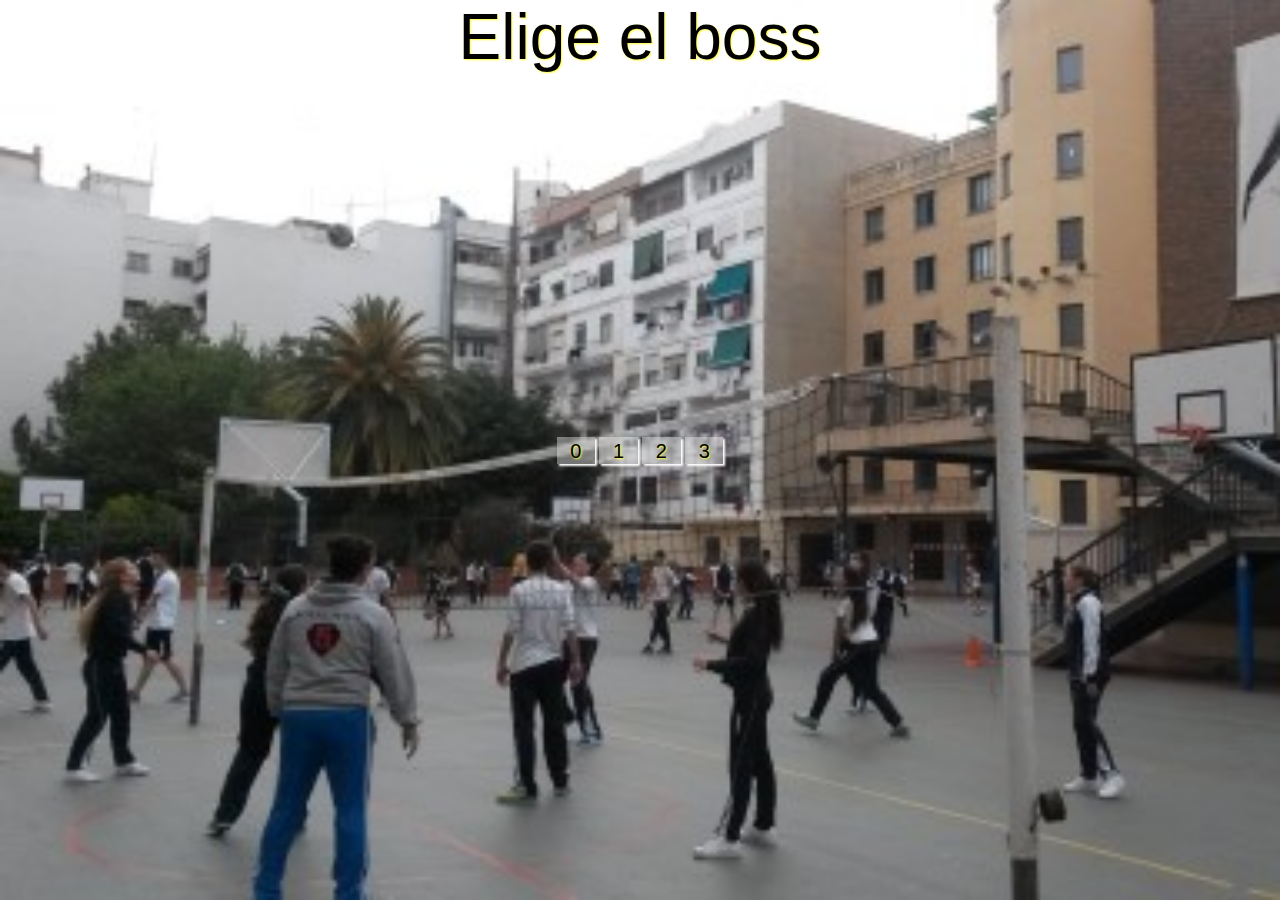
==== extension/index.html @ a6179fb3 "Add files via upload" ====
<!doctype html>
 <html>

   <head>
      <meta charset="utf-8"/>
      <meta name="viewport" content="width=device-width, user-scalable=no, initial-scale=1.0, minimum-scale=1.0"> 
      <link rel="stylesheet" href="estilo.css" type="text/css"/>
      <link rel="icon" type="image/x-icon" href="luis.jpg" class="favicon">
      <title class="title"></title>
      <link rel="manifest" href="manifest.json">
      
   </head>
   <body class="body">
   <div class="container">
       <div class="conmolesta" ><div class="titulofen">Elige el boss</div>
       
       </div>
       <div class="subtitulo"></div>
   <img src="" class="batallador">
   <div class="divclicks"> 
     <h3 class="cps">CPS 0</h3>

<h2 class="tusclicks">
    Tus clicks: 
</h2>
<h2 class="clicksrival">Clicks rival:</h2>

</div>
<div class="selector"></div>
<div class="butoncontainer">
<button class=boton0>0</button>
<button class=boton1>1</button>
<button class=boton2>2</button>
<button class=boton3>3</button>
</div>
<button class=reinibattle>reiniciar</button>

</div>
  
<script type="text/javascript" src="battle.js"></script>
<script type="text/javascript" src="responsive.js"></script>
  </body>
   
 </html>
---- extension/estilo.css ----
*{
    margin: 0;
    padding: 0;
    text-shadow: 1px 1px 2px rgb(255, 252, 60);
    font-family:'Franklin Gothic Medium', 'Arial Narrow', Arial, sans-serif
    
}
body{
display: flex;
flex-wrap: wrap;/*
height: 600px;
width: ; */
}
button{
    height: 3vh;
    width: 3vw;
}

.container{
    width: 100vw;
    height: 100vh;
    display: grid;
    place-content: center;
    background-image: url(cole.jpg);
    background-repeat: no-repeat;
    background-attachment: fixed;
    background-size:cover;
    user-select: none;
}
.luis{
    position: relative;
    width: 25vw;
    height: 50vh;
    
}
img{
    height: 400px;
    width: 400px;
}
.boton {
  background-color: #fcfcfc5e; /* Green */
  border: none;
  color: rgb(0, 0, 0);
  text-align: center;
  text-decoration: none;
  padding: 2% 6%;
  font-size: 125%;
  display: inline-block;
   box-shadow: 2px 2px 2px rgb(255, 255, 255);
   width: 100%;
   height: 4vw;
    
}
.inputstyle{
    background-color:#fcfcfc5e ;
    padding: 2% 6%;
    font-size: 125%;
}
.dif{
    font-size: 500%;
}
.conmolesta{
    width: 100%;
    position: absolute;
    text-align: center;
    font-size: 200%;
}
.cps{
    font-size: 200%;
}
.reinibattle{
     display: none;
     height: 4vw;
     width: 100%;

}
.selector{
    width: 100%;
}
.regreso{
    float: left ;
    height: 3vh;
    width: 3vw;
}
.divclicks{
    display: none;
}

.boton1{
    height: 3vh;
    width: 3vw;
}
.boton0{
    height: 3vh;
    width: 3vw;
}

.boton2{
    height: 3vh;
    width: 3vw;
}
button{
    background-color: #fcfcfc65; 
  border: none;
  color: rgb(0, 0, 0);
  text-align: center;
  text-decoration: none;
  padding: 2% 6%;
  font-size: 125%;
  display: inline-block;
    box-shadow: 2px 2px 2px rgb(255, 255, 255);
}
.titulofen{
    font-size: 200%;
}
.subtitulo{
    font-size:300%;
}
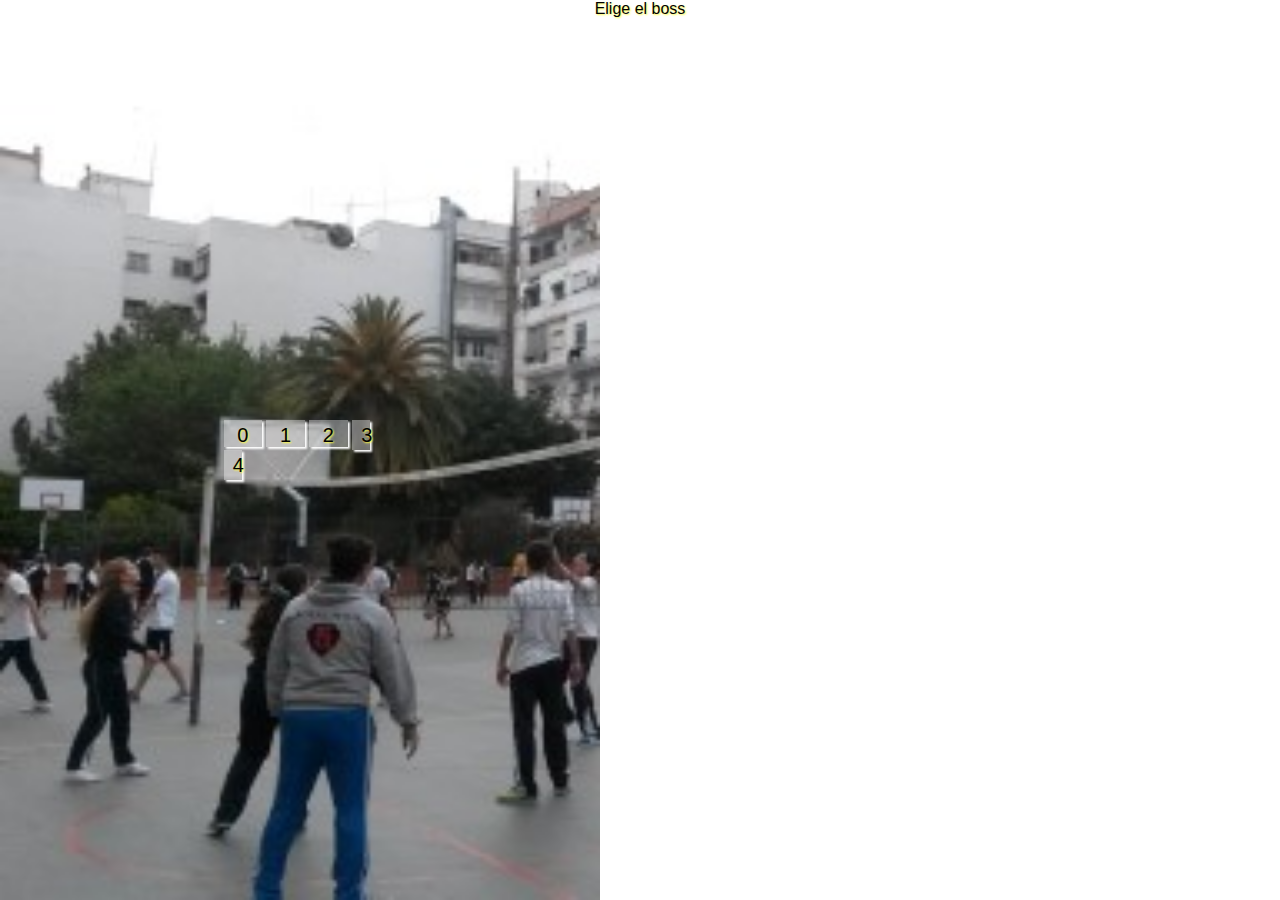
==== commit e2360186: "Add files via upload" ====
--- a/extension/index.html
+++ b/extension/index.html
@@ -16,7 +16,7 @@
        
        </div>
        <div class="subtitulo"></div>
-   <img src="" class="batallador">
+   <img src="" class="batallador" draggable="false">
    <div class="divclicks"> 
      <h3 class="cps">CPS 0</h3>
 
@@ -32,13 +32,13 @@
 <button class=boton1>1</button>
 <button class=boton2>2</button>
 <button class=boton3>3</button>
+<button class=boton4>4</button>
 </div>
 <button class=reinibattle>reiniciar</button>
 
 </div>
   
 <script type="text/javascript" src="battle.js"></script>
-<script type="text/javascript" src="responsive.js"></script>
   </body>
    
  </html>--- a/extension/estilo.css
+++ b/extension/estilo.css
@@ -7,13 +7,13 @@
 }
 body{
 display: flex;
-flex-wrap: wrap;/*
+flex-wrap: wrap;
 height: 600px;
-width: ; */
+width: 600px; 
 }
 button{
-    height: 3vh;
-    width: 3vw;
+    height: 30px;
+    width: 10px;
 }
 
 .container{
@@ -70,7 +70,7 @@
 }
 .reinibattle{
      display: none;
-     height: 4vw;
+     height: 30px;
      width: 100%;
 
 }
@@ -111,7 +111,7 @@
     box-shadow: 2px 2px 2px rgb(255, 255, 255);
 }
 .titulofen{
-    font-size: 200%;
+    font-size: 50%;
 }
 .subtitulo{
     font-size:300%;
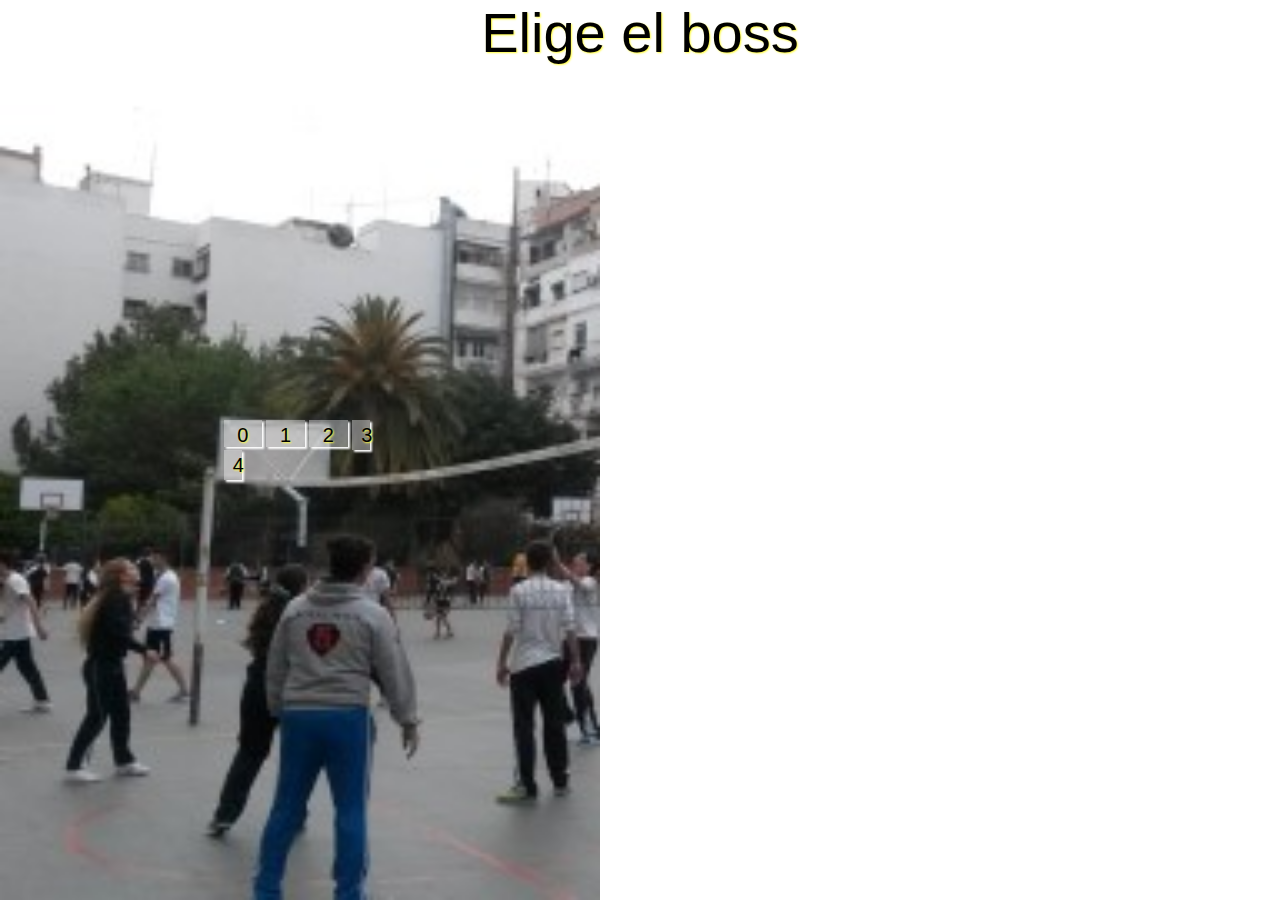
==== commit 6fdd0b3d: "Add files via upload" ====
--- a/extension/index.html
+++ b/extension/index.html
@@ -16,7 +16,7 @@
        
        </div>
        <div class="subtitulo"></div>
-   <img src="" class="batallador" draggable="false">
+   <img src="" class="batallador">
    <div class="divclicks"> 
      <h3 class="cps">CPS 0</h3>
 
--- a/extension/estilo.css
+++ b/extension/estilo.css
@@ -111,7 +111,7 @@
     box-shadow: 2px 2px 2px rgb(255, 255, 255);
 }
 .titulofen{
-    font-size: 50%;
+    font-size: 175%;
 }
 .subtitulo{
     font-size:300%;
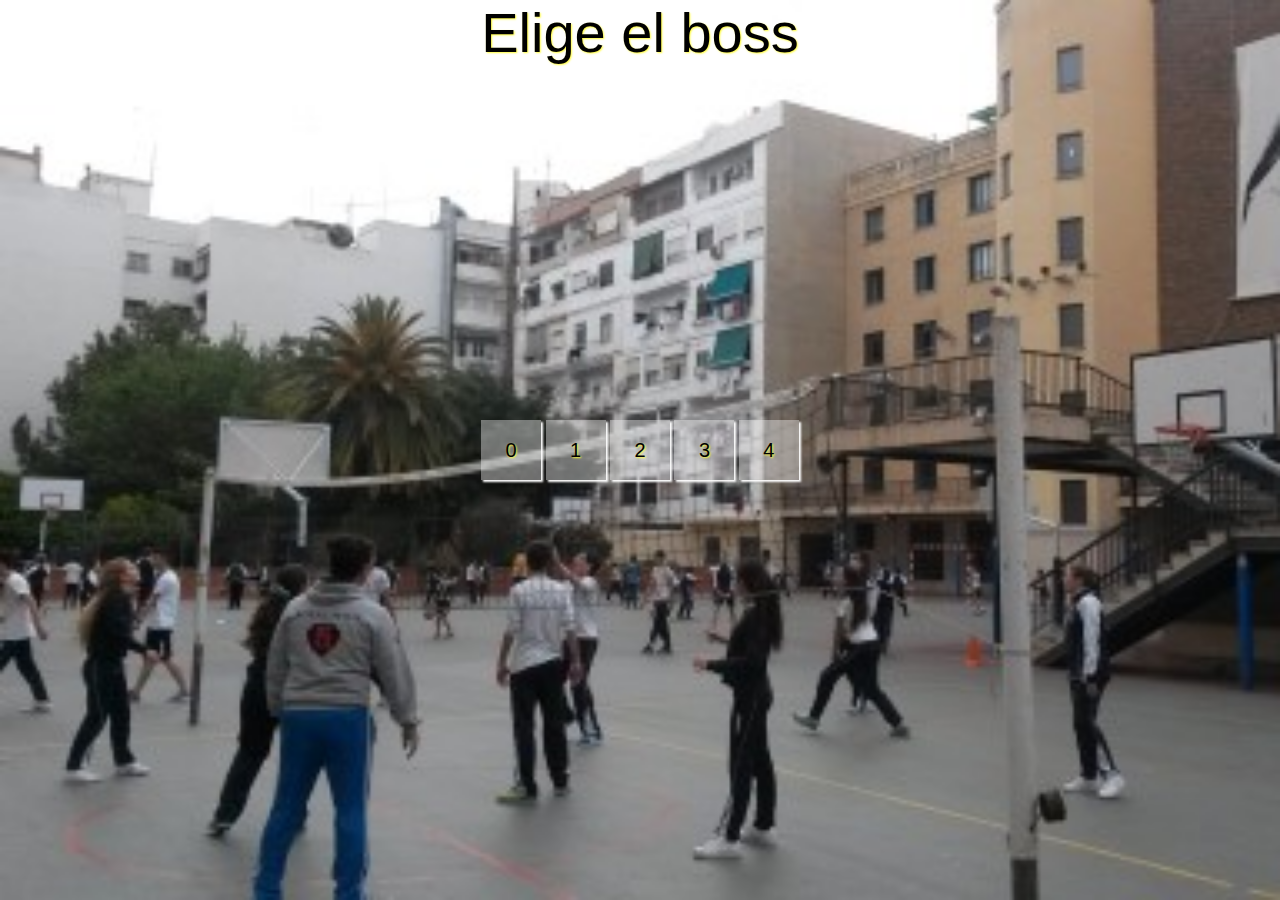
==== commit 8fe82629: "Add files via upload" ====
--- a/extension/index.html
+++ b/extension/index.html
@@ -16,7 +16,7 @@
        
        </div>
        <div class="subtitulo"></div>
-   <img src="" class="batallador">
+   <img src="" class="batallador" draggable="false">
    <div class="divclicks"> 
      <h3 class="cps">CPS 0</h3>
 
--- a/extension/estilo.css
+++ b/extension/estilo.css
@@ -7,13 +7,13 @@
 }
 body{
 display: flex;
-flex-wrap: wrap;
+flex-wrap: wrap;600px
 height: 600px;
-width: 600px; 
+width: ; 
 }
 button{
-    height: 30px;
-    width: 10px;
+    height: 60px;
+    width: 60px;
 }
 
 .container{
@@ -26,11 +26,11 @@
     background-attachment: fixed;
     background-size:cover;
     user-select: none;
+
 }
 .luis{
     position: relative;
-    width: 25vw;
-    height: 50vh;
+    
     
 }
 img{
@@ -48,7 +48,7 @@
   display: inline-block;
    box-shadow: 2px 2px 2px rgb(255, 255, 255);
    width: 100%;
-   height: 4vw;
+   height: 40px;
     
 }
 .inputstyle{
@@ -70,9 +70,8 @@
 }
 .reinibattle{
      display: none;
-     height: 30px;
+     height: 40px;
      width: 100%;
-
 }
 .selector{
     width: 100%;
@@ -86,19 +85,8 @@
     display: none;
 }
 
-.boton1{
-    height: 3vh;
-    width: 3vw;
-}
-.boton0{
-    height: 3vh;
-    width: 3vw;
-}
 
-.boton2{
-    height: 3vh;
-    width: 3vw;
-}
+
 button{
     background-color: #fcfcfc65; 
   border: none;
